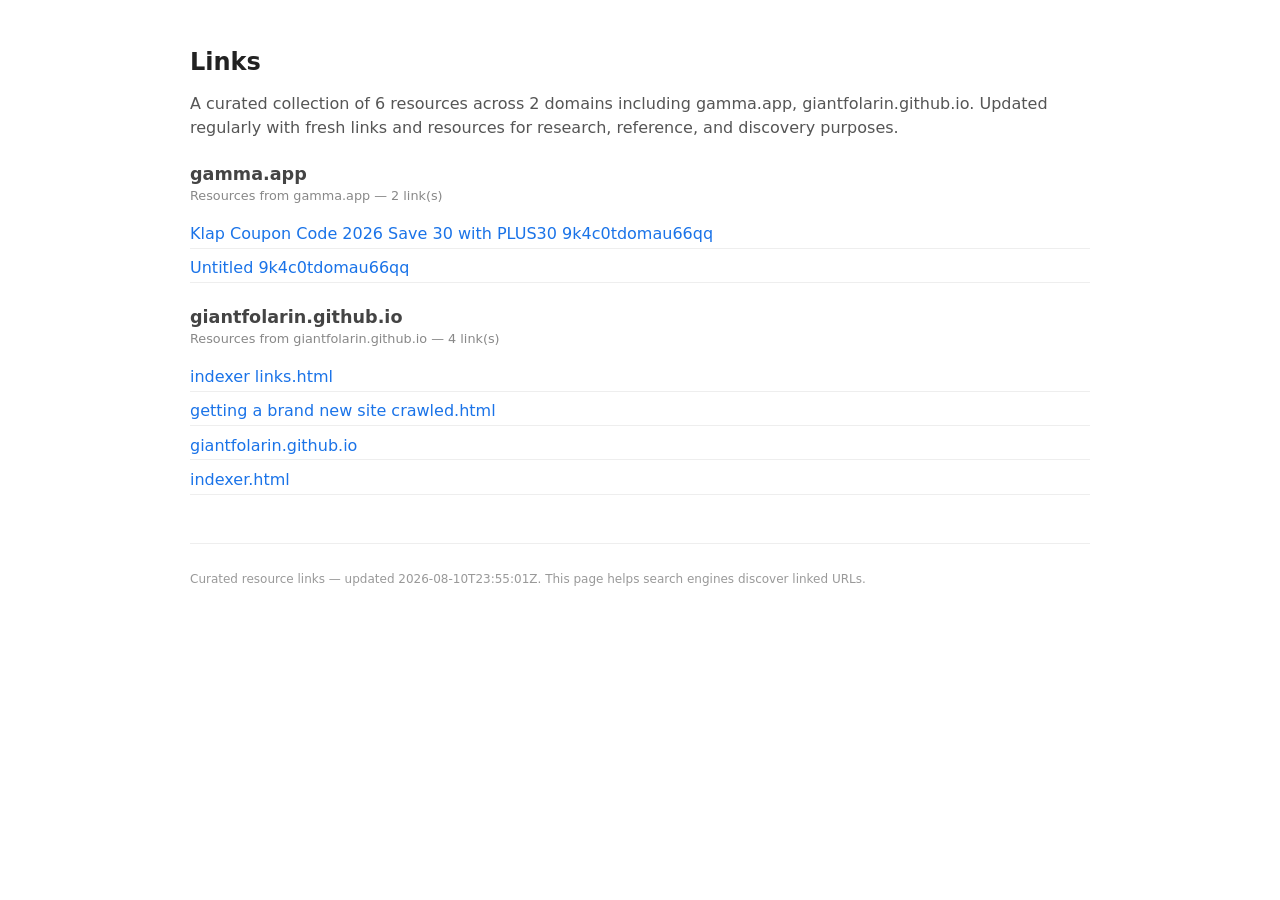
==== links/indexer-links-2.html @ 4a750280 "indexer: refresh links (2026-08-10T23:55:01Z)" ====
<!DOCTYPE html>
<html lang="en">
<head>
<meta charset="utf-8">
<title>Links — 6 Resources Across 2 Domains</title>
<meta name="description" content="A curated collection of 6 resources across 2 domains including gamma.app, giantfolarin.github.io. Updated regularly with fresh links and resources for research, reference, and discovery purposes.">
<meta name="robots" content="index, follow">
<meta name="generator" content="Indexer 2026-08-10T23:55:01Z">
<link rel="alternate" type="application/rss+xml" title="Links Feed" href="feed.xml">
<script type="application/ld+json">
{
  "@context": "https://schema.org",
  "@graph": [
    {
      "@type": "BroadcastEvent",
      "name": "Links",
      "description": "A curated collection of 6 resources across 2 domains including gamma.app, giantfolarin.github.io. Updated regularly with fresh links and resources for research, reference, and discovery purposes.",
      "startDate": "2026-08-10T23:55:01Z"
    },
    {
      "@type": "ItemList",
      "name": "Links — Resource Links",
      "description": "A curated collection of 6 resources across 2 domains including gamma.app, giantfolarin.github.io. Updated regularly with fresh links and resources for research, reference, and discovery purposes.",
      "numberOfItems": 6,
      "itemListElement": [
    {
      "@type": "ListItem",
      "position": 1,
      "url": "https://giantfolarin.github.io/links/indexer-links.html"
    },
    {
      "@type": "ListItem",
      "position": 2,
      "url": "https://gamma.app/docs/Klap-Coupon-Code-2026-Save-30-with-PLUS30-9k4c0tdomau66qq"
    },
    {
      "@type": "ListItem",
      "position": 3,
      "url": "https://gamma.app/docs/Untitled-9k4c0tdomau66qq"
    },
    {
      "@type": "ListItem",
      "position": 4,
      "url": "https://giantfolarin.github.io/posts/getting-a-brand-new-site-crawled.html"
    },
    {
      "@type": "ListItem",
      "position": 5,
      "url": "https://giantfolarin.github.io/"
    },
    {
      "@type": "ListItem",
      "position": 6,
      "url": "https://giantfolarin.github.io/projects/indexer.html"
    }
      ]
    }
  ]
}
</script>
<style>
  body { font-family: system-ui, sans-serif; max-width: 900px; margin: 0 auto; padding: 2rem; color: #222; }
  h1 { font-size: 1.5rem; margin-bottom: 0.25rem; }
  h2 { font-size: 1.1rem; color: #444; margin: 1.5rem 0 0.25rem; }
  p.intro { color: #555; line-height: 1.5; margin-bottom: 1.5rem; }
  ul { list-style: none; padding: 0; }
  li { margin: 0.3rem 0; padding: 0.3rem 0; border-bottom: 1px solid #eee; }
  a { color: #1a73e8; word-break: break-all; text-decoration: none; }
  a:hover { text-decoration: underline; }
  a:visited { color: #681da8; }
  section p { font-size: 0.8rem; color: #888; margin: 0 0 0.25rem; }
  footer { margin-top: 3rem; padding-top: 1rem; border-top: 1px solid #eee; font-size: 0.75rem; color: #999; }
</style>
</head>
<body>
<h1>Links</h1>
<p class="intro">A curated collection of 6 resources across 2 domains including gamma.app, giantfolarin.github.io. Updated regularly with fresh links and resources for research, reference, and discovery purposes.</p>
  <section>
    <h2>gamma.app</h2>
    <p>Resources from gamma.app — 2 link(s)</p>
    <ul>
      <li><a href="https://gamma.app/docs/Klap-Coupon-Code-2026-Save-30-with-PLUS30-9k4c0tdomau66qq" rel="bookmark">Klap Coupon Code 2026 Save 30 with PLUS30 9k4c0tdomau66qq</a></li>
      <li><a href="https://gamma.app/docs/Untitled-9k4c0tdomau66qq" rel="bookmark">Untitled 9k4c0tdomau66qq</a></li>
    </ul>
  </section>
  <section>
    <h2>giantfolarin.github.io</h2>
    <p>Resources from giantfolarin.github.io — 4 link(s)</p>
    <ul>
      <li><a href="https://giantfolarin.github.io/links/indexer-links.html" rel="bookmark">indexer links.html</a></li>
      <li><a href="https://giantfolarin.github.io/posts/getting-a-brand-new-site-crawled.html" rel="bookmark">getting a brand new site crawled.html</a></li>
      <li><a href="https://giantfolarin.github.io/" rel="bookmark">giantfolarin.github.io</a></li>
      <li><a href="https://giantfolarin.github.io/projects/indexer.html" rel="bookmark">indexer.html</a></li>
    </ul>
  </section>

<footer><p>Curated resource links — updated 2026-08-10T23:55:01Z. This page helps search engines discover linked URLs.</p><!--mdm69ibz7nbt--></footer>
</body>
</html>
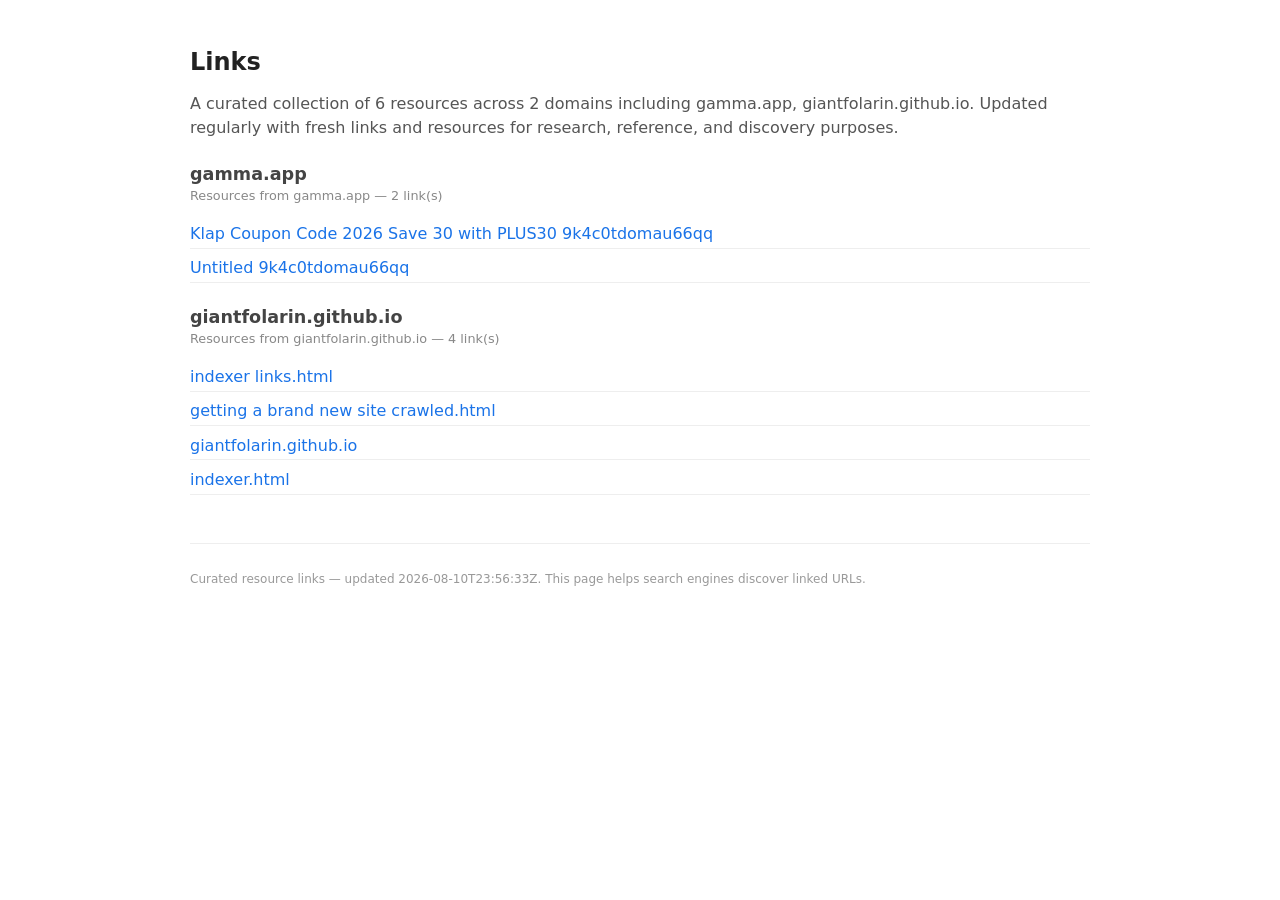
==== commit 27018675: "indexer: refresh links (2026-08-10T23:56:33Z)" ====
--- a/links/indexer-links-2.html
+++ b/links/indexer-links-2.html
@@ -5,7 +5,7 @@
 <title>Links — 6 Resources Across 2 Domains</title>
 <meta name="description" content="A curated collection of 6 resources across 2 domains including gamma.app, giantfolarin.github.io. Updated regularly with fresh links and resources for research, reference, and discovery purposes.">
 <meta name="robots" content="index, follow">
-<meta name="generator" content="Indexer 2026-08-10T23:55:01Z">
+<meta name="generator" content="Indexer 2026-08-10T23:56:33Z">
 <link rel="alternate" type="application/rss+xml" title="Links Feed" href="feed.xml">
 <script type="application/ld+json">
 {
@@ -15,7 +15,7 @@
       "@type": "BroadcastEvent",
       "name": "Links",
       "description": "A curated collection of 6 resources across 2 domains including gamma.app, giantfolarin.github.io. Updated regularly with fresh links and resources for research, reference, and discovery purposes.",
-      "startDate": "2026-08-10T23:55:01Z"
+      "startDate": "2026-08-10T23:56:33Z"
     },
     {
       "@type": "ItemList",
@@ -94,6 +94,6 @@
     </ul>
   </section>
 
-<footer><p>Curated resource links — updated 2026-08-10T23:55:01Z. This page helps search engines discover linked URLs.</p><!--mdm69ibz7nbt--></footer>
+<footer><p>Curated resource links — updated 2026-08-10T23:56:33Z. This page helps search engines discover linked URLs.</p><!--dwixggcom4li--></footer>
 </body>
 </html>
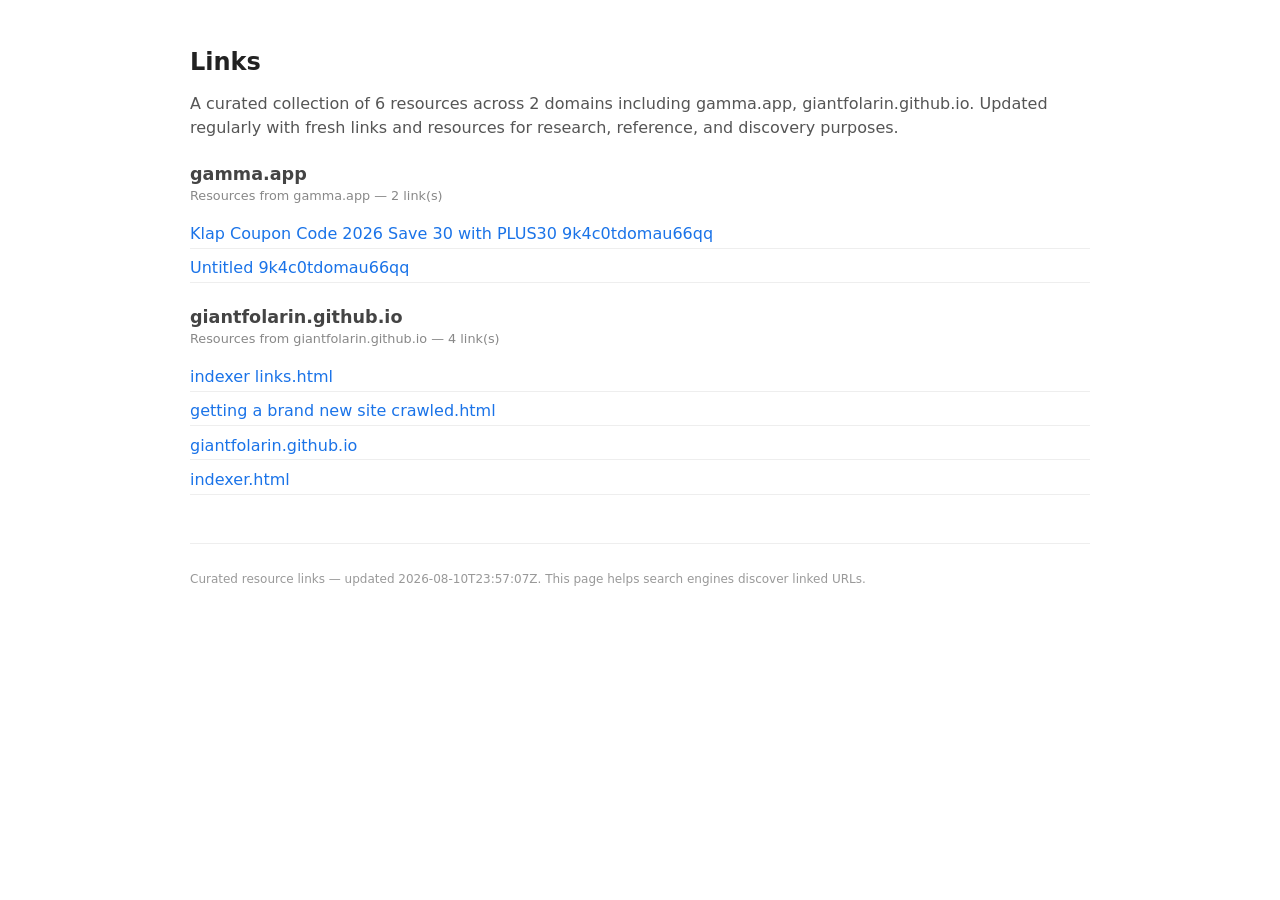
==== commit e8bc6ec7: "indexer: refresh links (2026-08-10T23:57:07Z)" ====
--- a/links/indexer-links-2.html
+++ b/links/indexer-links-2.html
@@ -5,7 +5,7 @@
 <title>Links — 6 Resources Across 2 Domains</title>
 <meta name="description" content="A curated collection of 6 resources across 2 domains including gamma.app, giantfolarin.github.io. Updated regularly with fresh links and resources for research, reference, and discovery purposes.">
 <meta name="robots" content="index, follow">
-<meta name="generator" content="Indexer 2026-08-10T23:56:33Z">
+<meta name="generator" content="Indexer 2026-08-10T23:57:07Z">
 <link rel="alternate" type="application/rss+xml" title="Links Feed" href="feed.xml">
 <script type="application/ld+json">
 {
@@ -15,7 +15,7 @@
       "@type": "BroadcastEvent",
       "name": "Links",
       "description": "A curated collection of 6 resources across 2 domains including gamma.app, giantfolarin.github.io. Updated regularly with fresh links and resources for research, reference, and discovery purposes.",
-      "startDate": "2026-08-10T23:56:33Z"
+      "startDate": "2026-08-10T23:57:07Z"
     },
     {
       "@type": "ItemList",
@@ -94,6 +94,6 @@
     </ul>
   </section>
 
-<footer><p>Curated resource links — updated 2026-08-10T23:56:33Z. This page helps search engines discover linked URLs.</p><!--dwixggcom4li--></footer>
+<footer><p>Curated resource links — updated 2026-08-10T23:57:07Z. This page helps search engines discover linked URLs.</p><!--ekn1luz29160--></footer>
 </body>
 </html>
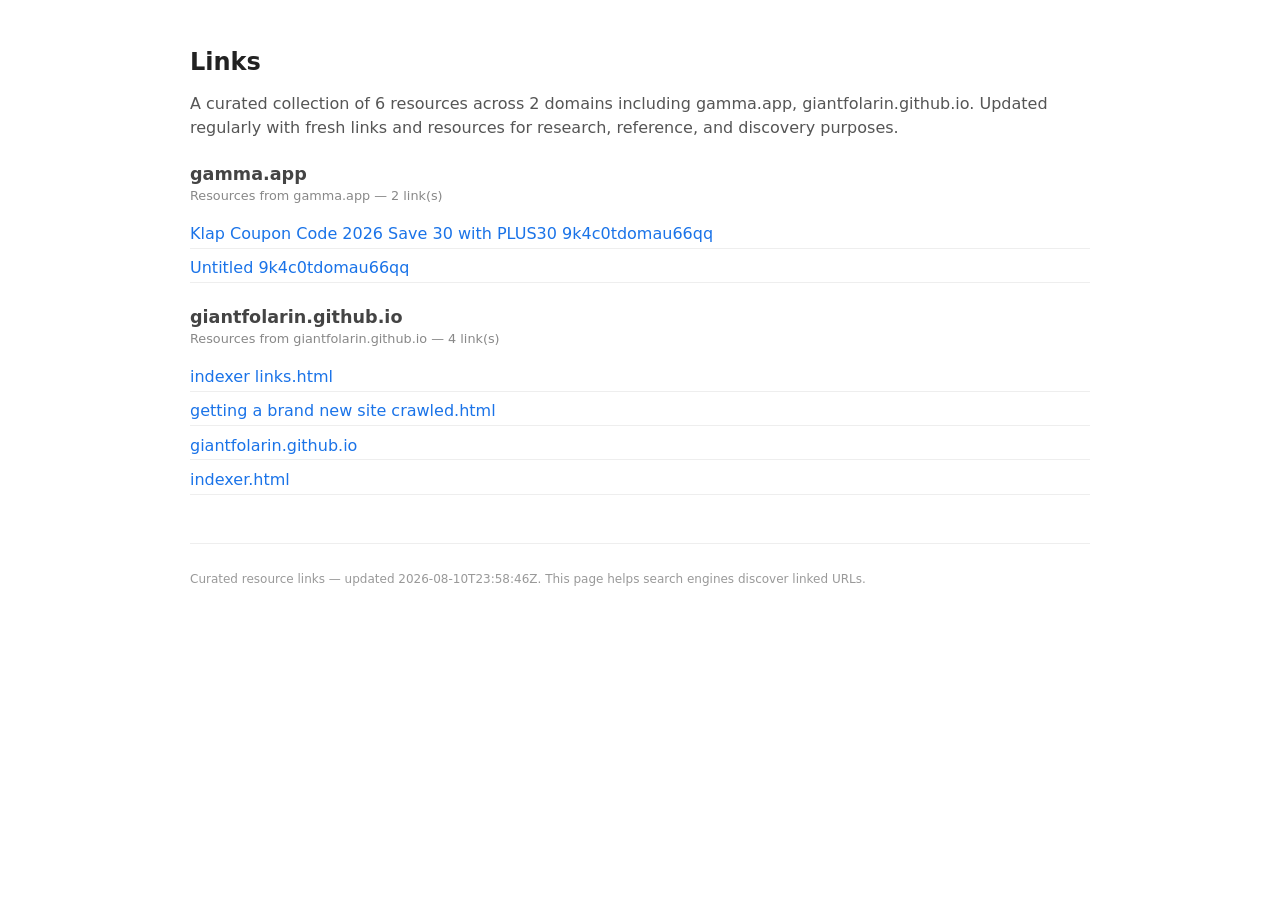
==== commit 81770b29: "indexer: refresh links (2026-08-10T23:58:46Z)" ====
--- a/links/indexer-links-2.html
+++ b/links/indexer-links-2.html
@@ -5,7 +5,7 @@
 <title>Links — 6 Resources Across 2 Domains</title>
 <meta name="description" content="A curated collection of 6 resources across 2 domains including gamma.app, giantfolarin.github.io. Updated regularly with fresh links and resources for research, reference, and discovery purposes.">
 <meta name="robots" content="index, follow">
-<meta name="generator" content="Indexer 2026-08-10T23:57:07Z">
+<meta name="generator" content="Indexer 2026-08-10T23:58:46Z">
 <link rel="alternate" type="application/rss+xml" title="Links Feed" href="feed.xml">
 <script type="application/ld+json">
 {
@@ -15,7 +15,7 @@
       "@type": "BroadcastEvent",
       "name": "Links",
       "description": "A curated collection of 6 resources across 2 domains including gamma.app, giantfolarin.github.io. Updated regularly with fresh links and resources for research, reference, and discovery purposes.",
-      "startDate": "2026-08-10T23:57:07Z"
+      "startDate": "2026-08-10T23:58:46Z"
     },
     {
       "@type": "ItemList",
@@ -94,6 +94,6 @@
     </ul>
   </section>
 
-<footer><p>Curated resource links — updated 2026-08-10T23:57:07Z. This page helps search engines discover linked URLs.</p><!--ekn1luz29160--></footer>
+<footer><p>Curated resource links — updated 2026-08-10T23:58:46Z. This page helps search engines discover linked URLs.</p><!--59ho6f6w3iez--></footer>
 </body>
 </html>
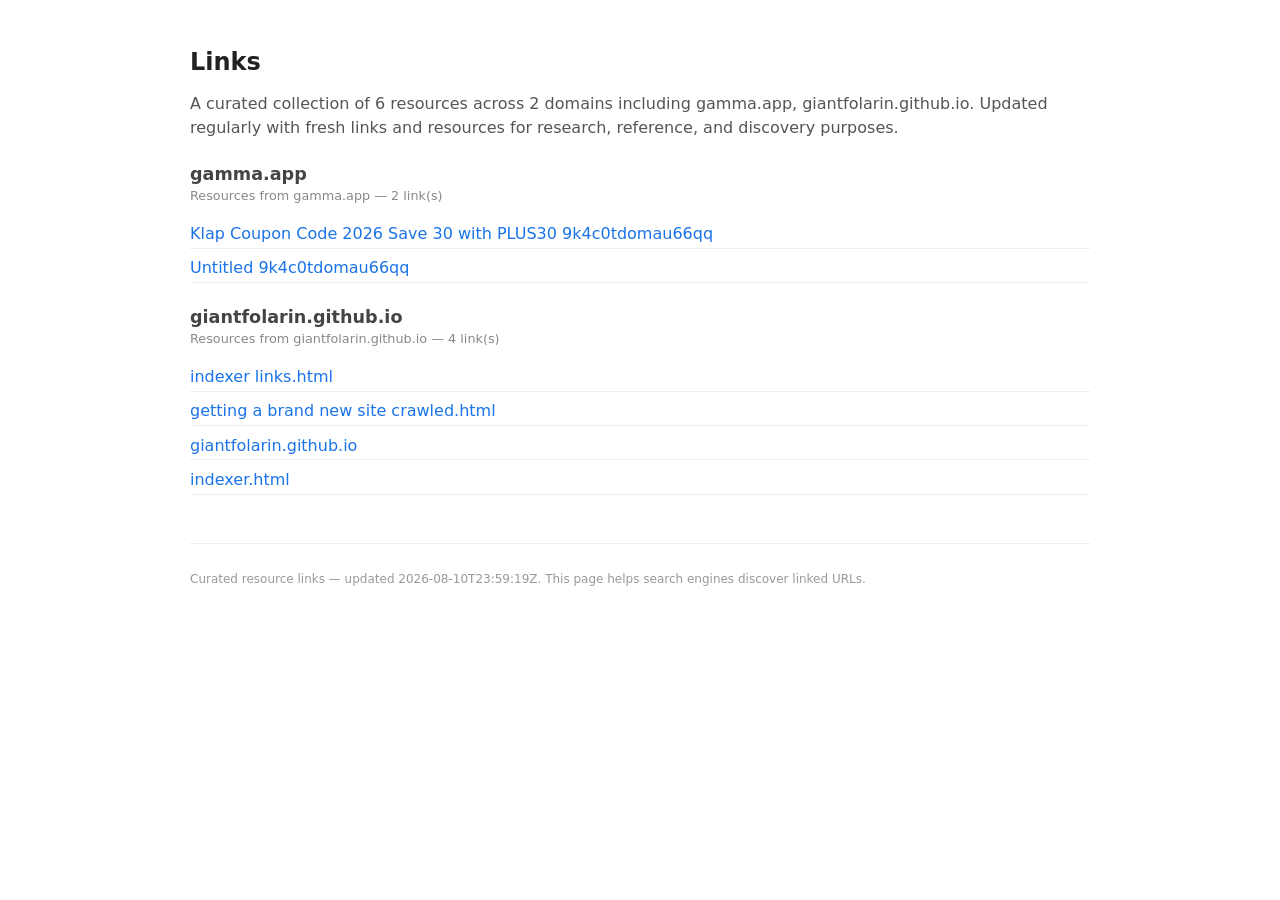
==== commit b7faa7bd: "indexer: refresh links (2026-08-10T23:59:19Z)" ====
--- a/links/indexer-links-2.html
+++ b/links/indexer-links-2.html
@@ -5,7 +5,7 @@
 <title>Links — 6 Resources Across 2 Domains</title>
 <meta name="description" content="A curated collection of 6 resources across 2 domains including gamma.app, giantfolarin.github.io. Updated regularly with fresh links and resources for research, reference, and discovery purposes.">
 <meta name="robots" content="index, follow">
-<meta name="generator" content="Indexer 2026-08-10T23:58:46Z">
+<meta name="generator" content="Indexer 2026-08-10T23:59:19Z">
 <link rel="alternate" type="application/rss+xml" title="Links Feed" href="feed.xml">
 <script type="application/ld+json">
 {
@@ -15,7 +15,7 @@
       "@type": "BroadcastEvent",
       "name": "Links",
       "description": "A curated collection of 6 resources across 2 domains including gamma.app, giantfolarin.github.io. Updated regularly with fresh links and resources for research, reference, and discovery purposes.",
-      "startDate": "2026-08-10T23:58:46Z"
+      "startDate": "2026-08-10T23:59:19Z"
     },
     {
       "@type": "ItemList",
@@ -94,6 +94,6 @@
     </ul>
   </section>
 
-<footer><p>Curated resource links — updated 2026-08-10T23:58:46Z. This page helps search engines discover linked URLs.</p><!--59ho6f6w3iez--></footer>
+<footer><p>Curated resource links — updated 2026-08-10T23:59:19Z. This page helps search engines discover linked URLs.</p><!--lgw5b0vkqvn9--></footer>
 </body>
 </html>
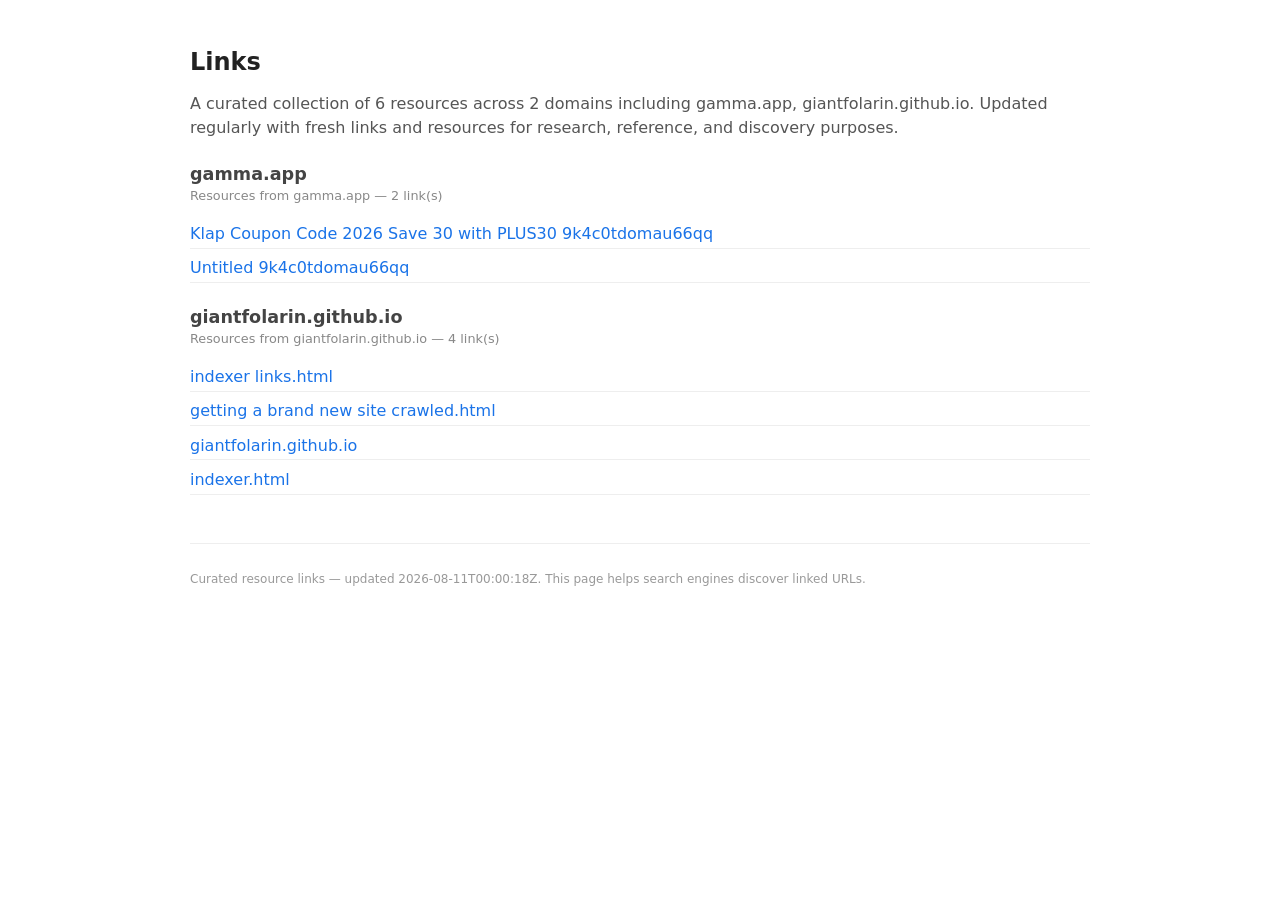
==== commit a44ffbc6: "indexer: refresh links (2026-08-11T00:00:18Z)" ====
--- a/links/indexer-links-2.html
+++ b/links/indexer-links-2.html
@@ -5,7 +5,7 @@
 <title>Links — 6 Resources Across 2 Domains</title>
 <meta name="description" content="A curated collection of 6 resources across 2 domains including gamma.app, giantfolarin.github.io. Updated regularly with fresh links and resources for research, reference, and discovery purposes.">
 <meta name="robots" content="index, follow">
-<meta name="generator" content="Indexer 2026-08-10T23:59:19Z">
+<meta name="generator" content="Indexer 2026-08-11T00:00:18Z">
 <link rel="alternate" type="application/rss+xml" title="Links Feed" href="feed.xml">
 <script type="application/ld+json">
 {
@@ -15,7 +15,7 @@
       "@type": "BroadcastEvent",
       "name": "Links",
       "description": "A curated collection of 6 resources across 2 domains including gamma.app, giantfolarin.github.io. Updated regularly with fresh links and resources for research, reference, and discovery purposes.",
-      "startDate": "2026-08-10T23:59:19Z"
+      "startDate": "2026-08-11T00:00:18Z"
     },
     {
       "@type": "ItemList",
@@ -94,6 +94,6 @@
     </ul>
   </section>
 
-<footer><p>Curated resource links — updated 2026-08-10T23:59:19Z. This page helps search engines discover linked URLs.</p><!--lgw5b0vkqvn9--></footer>
+<footer><p>Curated resource links — updated 2026-08-11T00:00:18Z. This page helps search engines discover linked URLs.</p><!--cut5d4yimss5--></footer>
 </body>
 </html>
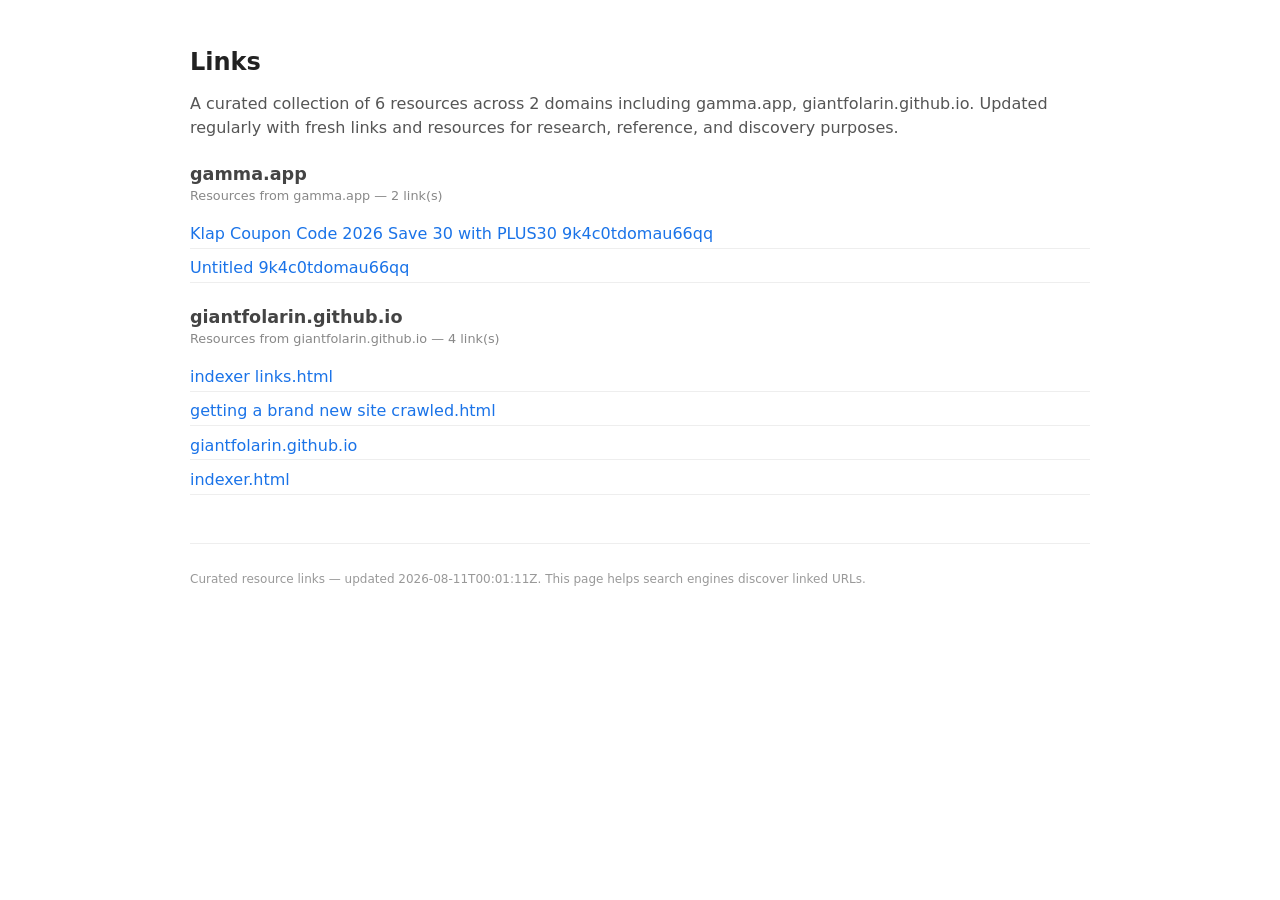
==== commit cb1946fc: "indexer: refresh links (2026-08-11T00:01:11Z)" ====
--- a/links/indexer-links-2.html
+++ b/links/indexer-links-2.html
@@ -5,7 +5,7 @@
 <title>Links — 6 Resources Across 2 Domains</title>
 <meta name="description" content="A curated collection of 6 resources across 2 domains including gamma.app, giantfolarin.github.io. Updated regularly with fresh links and resources for research, reference, and discovery purposes.">
 <meta name="robots" content="index, follow">
-<meta name="generator" content="Indexer 2026-08-11T00:00:18Z">
+<meta name="generator" content="Indexer 2026-08-11T00:01:11Z">
 <link rel="alternate" type="application/rss+xml" title="Links Feed" href="feed.xml">
 <script type="application/ld+json">
 {
@@ -15,7 +15,7 @@
       "@type": "BroadcastEvent",
       "name": "Links",
       "description": "A curated collection of 6 resources across 2 domains including gamma.app, giantfolarin.github.io. Updated regularly with fresh links and resources for research, reference, and discovery purposes.",
-      "startDate": "2026-08-11T00:00:18Z"
+      "startDate": "2026-08-11T00:01:11Z"
     },
     {
       "@type": "ItemList",
@@ -94,6 +94,6 @@
     </ul>
   </section>
 
-<footer><p>Curated resource links — updated 2026-08-11T00:00:18Z. This page helps search engines discover linked URLs.</p><!--cut5d4yimss5--></footer>
+<footer><p>Curated resource links — updated 2026-08-11T00:01:11Z. This page helps search engines discover linked URLs.</p><!--ijphb2besof7--></footer>
 </body>
 </html>
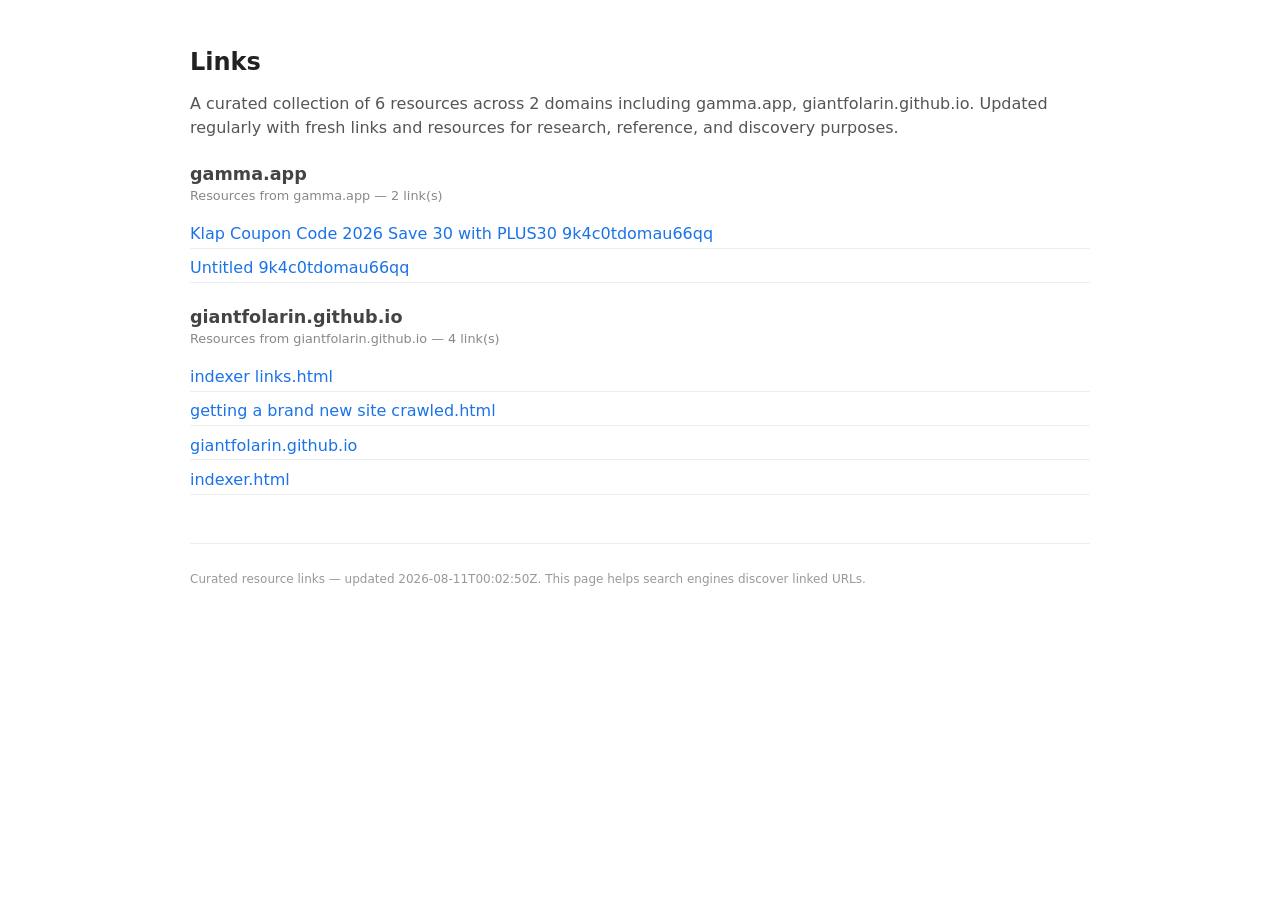
==== commit ea71192b: "indexer: refresh links (2026-08-11T00:02:50Z)" ====
--- a/links/indexer-links-2.html
+++ b/links/indexer-links-2.html
@@ -5,7 +5,7 @@
 <title>Links — 6 Resources Across 2 Domains</title>
 <meta name="description" content="A curated collection of 6 resources across 2 domains including gamma.app, giantfolarin.github.io. Updated regularly with fresh links and resources for research, reference, and discovery purposes.">
 <meta name="robots" content="index, follow">
-<meta name="generator" content="Indexer 2026-08-11T00:01:11Z">
+<meta name="generator" content="Indexer 2026-08-11T00:02:50Z">
 <link rel="alternate" type="application/rss+xml" title="Links Feed" href="feed.xml">
 <script type="application/ld+json">
 {
@@ -15,7 +15,7 @@
       "@type": "BroadcastEvent",
       "name": "Links",
       "description": "A curated collection of 6 resources across 2 domains including gamma.app, giantfolarin.github.io. Updated regularly with fresh links and resources for research, reference, and discovery purposes.",
-      "startDate": "2026-08-11T00:01:11Z"
+      "startDate": "2026-08-11T00:02:50Z"
     },
     {
       "@type": "ItemList",
@@ -94,6 +94,6 @@
     </ul>
   </section>
 
-<footer><p>Curated resource links — updated 2026-08-11T00:01:11Z. This page helps search engines discover linked URLs.</p><!--ijphb2besof7--></footer>
+<footer><p>Curated resource links — updated 2026-08-11T00:02:50Z. This page helps search engines discover linked URLs.</p><!--3hinfdp82jwv--></footer>
 </body>
 </html>
